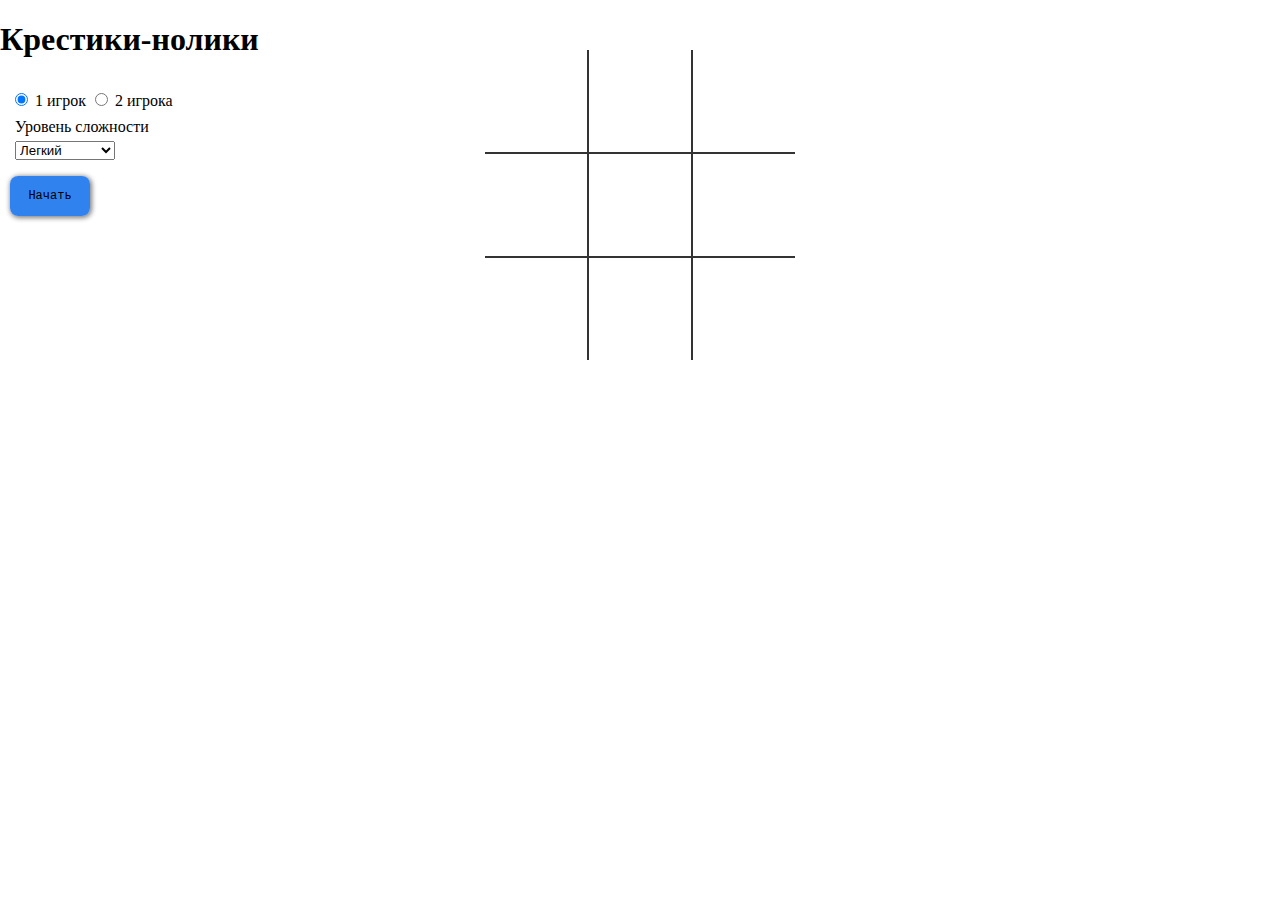
==== index.html @ f4a09475 "index.html moved to the roor" ====
<!DOCTYPE html>
<html>
  <head>
    <title>Крестики-нолики</title>
    <link rel="stylesheet" href="/src/assets/styles/style.css" />
  </head>
  <body>
    <h1>Крестики-нолики</h1>
    <!-- игровое поле -->
    <table id="gamefield">
      <!-- каждая клетка — ячейка таблицы -->
      <tr>
        <td class="cell" id="0"></td>
        <td class="cell" id="1"></td>
        <td class="cell" id="2"></td>
      </tr>
      <tr>
        <td class="cell" id="3"></td>
        <td class="cell" id="4"></td>
        <td class="cell" id="5"></td>
      </tr>
      <tr>
        <td class="cell" id="6"></td>
        <td class="cell" id="7"></td>
        <td class="cell" id="8"></td>
      </tr>
    </table>
    <div class="radio__wrapper">
      <input type="radio" value="1" name="players" id="1_player" checked />
      <label for="1_player">1 игрок</label>
      <label for="difficulty" class="difficulty-select"
        >Уровень сложности
        <select name="difficulty" id="difficult">
          <option value="easy">Легкий</option>
          <option value="hard">Сложный</option>
        </select>
      </label>
      <input type="radio" value="2" name="players" id="2_player" />
      <label for="2_player">2 игрока</label>
    </div>
    <button class="button">Начать</button>
    <button class="button button_continue">Продолжить</button>
    <div class="endgame"><div class="text"></div></div>
    <!-- <div class="side"></div>
    <div class="radio__wrapper radio__wrapper_side">
      <h3>Выберите сторону</h3>
      <div class="labels__wrapper">
        <label for="X"
          >Х
          <input type="radio" value="X" name="side" id="X" />
        </label>
        <label for="O"
          >О
          <input type="radio" value="O" name="side" id="O" />
        </label>
      </div>
      <button class="button button_modal">OK</button>
    </div> -->

    <script type="module">
      import { checkWinner } from "/src/js/checkWinner.js";
      import { gameForTwo } from "/src/js/gameForTwo.js";
      import { gameForOne } from "/src/js/gameForOne.js";

      const button = document.body.querySelector(".button");
      const continueButton = document.body.querySelector(".button_continue");

      const sideModal = document.body.querySelector(".side");

      if (!window.localStorage.getItem("lastGame")) {
        continueButton.style.display = "none";
      }

      const continueLastGame = (event) => {
        const lastGameBoard = window.localStorage.getItem("lastGame");
        const lastCount = window.localStorage.getItem("lastCount");

        if (!lastGameBoard) {
          return;
        }
        gameForOne(null, true);
        gameForTwo(JSON.parse(lastGameBoard), lastCount);
      };

      const startGame = (event) => {
        const isOnePlayer = document.body.querySelector("[value='1']").checked;
        const isTwoPlayers = document.body.querySelector("[value='2']").checked;
        const select = document.body.querySelector("#difficult");

        if (!event.target.dataset.start) {
          event.target.innerHTML = "Заново";
          event.target.setAttribute("data-start", true);
        } else {
          window.localStorage.removeItem("lastGame");
        }

        if (isTwoPlayers) {
          gameForOne(null, true);

          gameForTwo();
        }

        if (isOnePlayer) {
          const difficulty = select.value;
          gameForTwo(null, 0, true);
          gameForOne(difficulty);
        }
      };

      button.addEventListener("click", startGame);
      continueButton.addEventListener("click", continueLastGame);
    </script>
  </body>
</html>
---- src/assets/styles/style.css ----
html,
body {
  height: 100%;
  margin: 0;
}
/*делаем чёрный фон и выравниваем всё по центру*/
/* настройки ячейки */
td {
  border: 2px solid #333;
  height: 100px;
  width: 100px;
  text-align: center;
  vertical-align: middle;
  font-family: "Comic Sans MS", cursive, sans-serif;
  font-size: 70px;
  cursor: pointer;
}

table {
  border-collapse: collapse;
  position: absolute;
  left: 50%;
  margin-left: -155px;
  top: 50px;
}

table tr:first-child td {
  border-top: 0;
}

table tr:last-child td {
  border-bottom: 0;
}

table tr td:first-child {
  border-left: 0;
}

table tr td:last-child {
  border-right: 0;
}

.button {
  background: rgba(26, 117, 237, 0.9);
  outline: none;
  border: none;
  width: 80px;
  height: 40px;
  border-radius: 8px;
  box-shadow: 1px 1px 5px 1px grey;
  transition: background 200ms linear, transform 150ms linear;
  font-size: 12px;
  padding: 5px;
  font-family: monospace;
  margin-left: 10px;
}

.button:hover {
  background: rgba(26, 117, 237, 1);
}

.button:active {
  transform: scale(0.95);
}

.endgame {
  display: none;
  width: 200px;
  top: 120px;
  position: absolute;
  left: 50%;
  background-color: rgba(205, 133, 63, 0.8);
  margin-left: -100px;
  padding-top: 50px;
  padding-bottom: 50px;
  text-align: center;
  border-radius: 5px;
  color: white;
  font-size: 2em;
}

.radio__wrapper {
  padding: 10px;
  position: relative;
  width: fit-content;
}

.difficulty-select {
  gap: 5px;
  display: none;
  padding: 5px;
  flex-direction: column;
  position: absolute;
  top: 35%;
}

input[value="1"]:checked {
  margin-bottom: 60px;
}

input[value="1"]:checked ~ .difficulty-select {
  display: flex;
}
input[value="2"]:checked ~ .difficulty-select {
  display: none;
}

.difficulty-select select {
  width: 100px;
}

.side {
  width: 100vw;
  height: 100vh;
  position: absolute;
  left: 0;
  top: 0;
  background-color: rgba(0, 0, 0, 0.5);
  z-index: 9;
  display: none;
}

.button_modal {
  margin: 0 auto;
}

.radio__wrapper_side {
  width: 350px;
  height: 200px;
  background: white;
  border-radius: 8px;
  display: flex;
  flex-direction: column;
  position: absolute;
  left: 50%;
  top: 50%;
  transform: translate(-50%, -50%);
  text-align: center;
  justify-content: space-between;
  z-index: 10;
  display: none;
}

.labels__wrapper {
  padding: 10px;
}
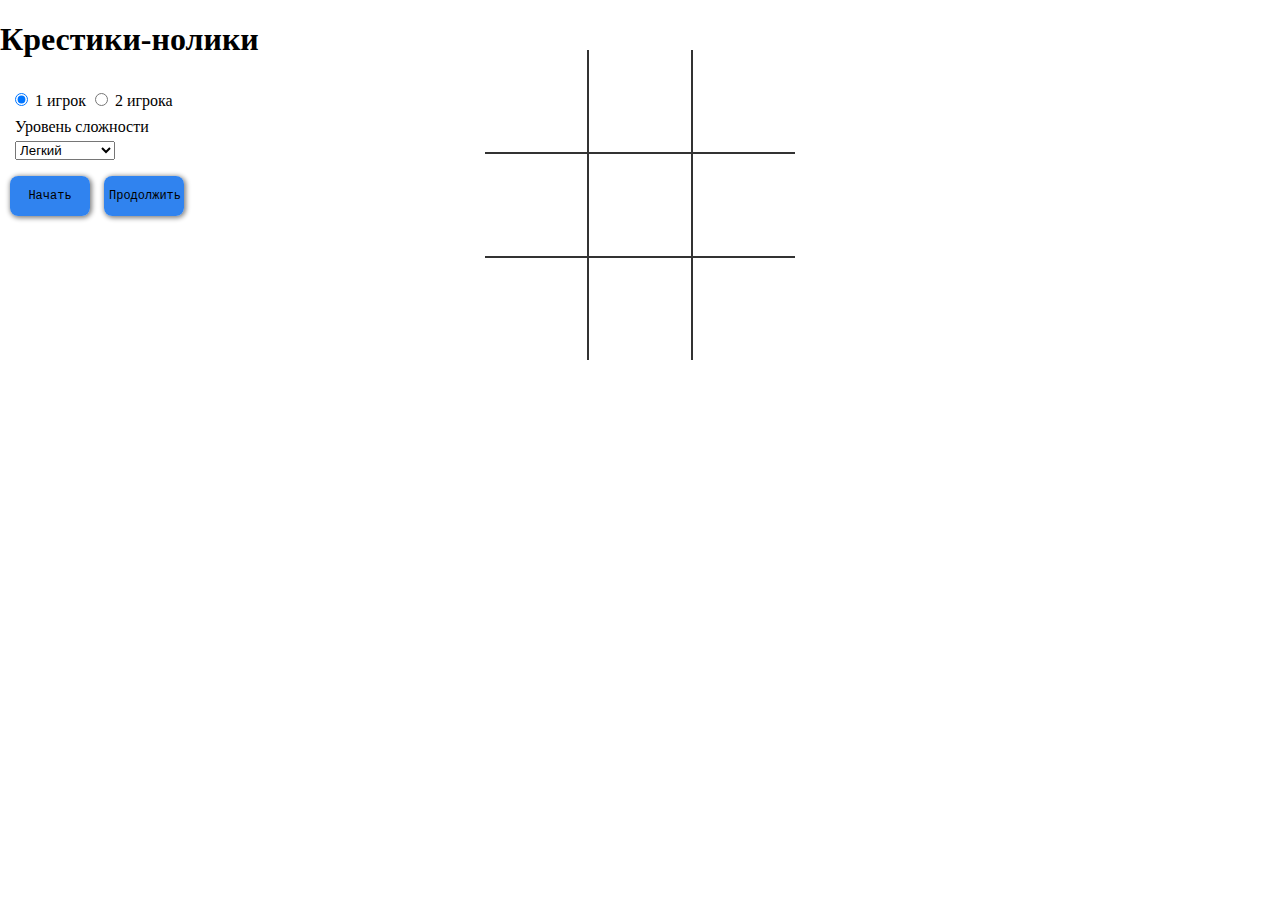
==== commit d18ba2d9: "index.html moved to the root" ====
--- a/index.html
+++ b/index.html
@@ -2,7 +2,7 @@
 <html>
   <head>
     <title>Крестики-нолики</title>
-    <link rel="stylesheet" href="/src/assets/styles/style.css" />
+    <link rel="stylesheet" href="src/assets/styles/style.css" />
   </head>
   <body>
     <h1>Крестики-нолики</h1>
@@ -58,9 +58,9 @@
     </div> -->
 
     <script type="module">
-      import { checkWinner } from "/src/js/checkWinner.js";
-      import { gameForTwo } from "/src/js/gameForTwo.js";
-      import { gameForOne } from "/src/js/gameForOne.js";
+      import { checkWinner } from "src/js/checkWinner.js";
+      import { gameForTwo } from "src/js/gameForTwo.js";
+      import { gameForOne } from "src/js/gameForOne.js";
 
       const button = document.body.querySelector(".button");
       const continueButton = document.body.querySelector(".button_continue");
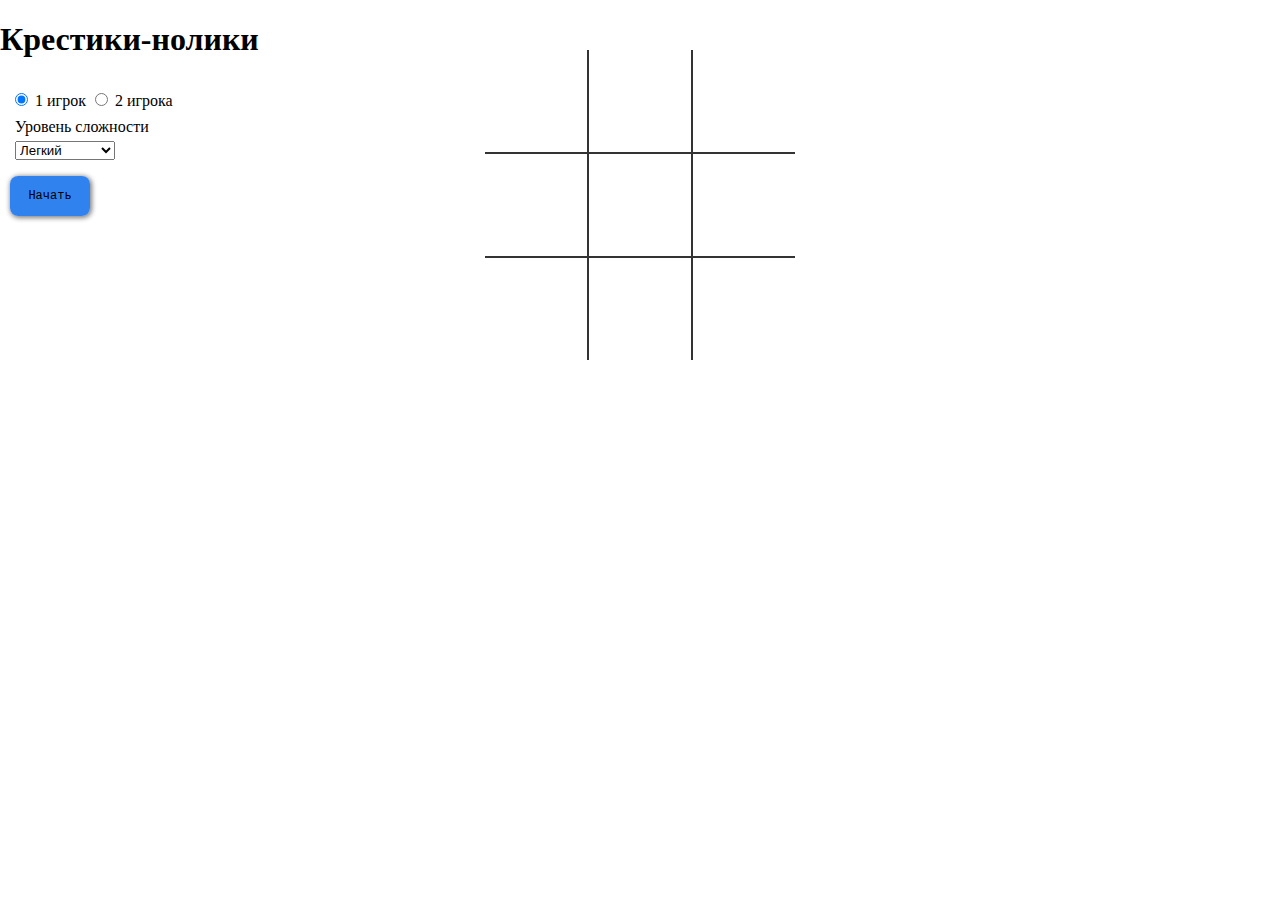
==== commit 998fd31b: "index.html moved to the root" ====
--- a/index.html
+++ b/index.html
@@ -58,9 +58,9 @@
     </div> -->
 
     <script type="module">
-      import { checkWinner } from "src/js/checkWinner.js";
-      import { gameForTwo } from "src/js/gameForTwo.js";
-      import { gameForOne } from "src/js/gameForOne.js";
+      import { checkWinner } from "./src/js/checkWinner.js";
+      import { gameForTwo } from "./src/js/gameForTwo.js";
+      import { gameForOne } from "./src/js/gameForOne.js";
 
       const button = document.body.querySelector(".button");
       const continueButton = document.body.querySelector(".button_continue");
